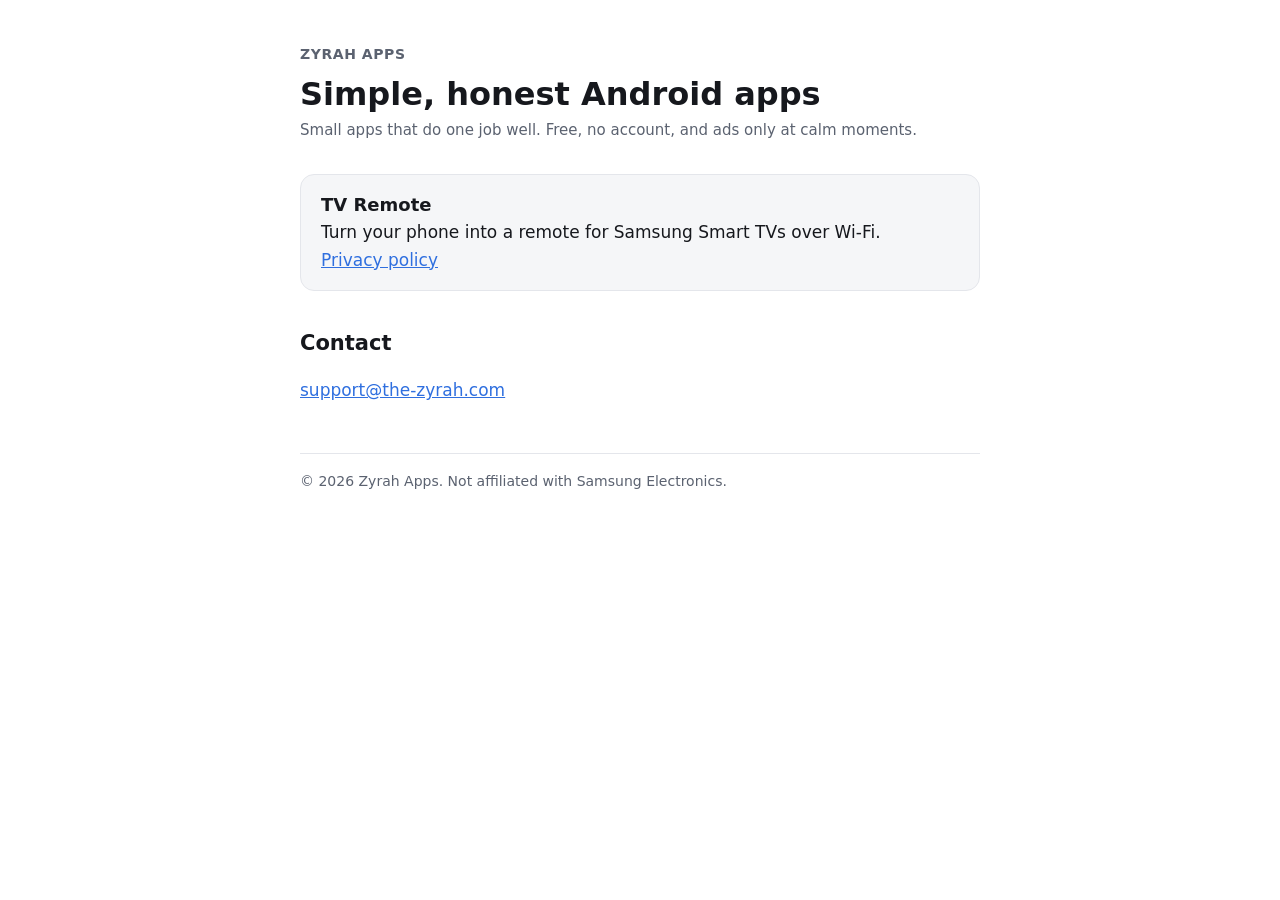
==== index.html @ 7ee6c821 "Public site: developer page, TV Remote privacy policy, app-ads.txt template Co-Authored-By: Claude O" ====
<!doctype html>
<html lang="en">
<head>
<meta charset="utf-8">
<meta name="viewport" content="width=device-width, initial-scale=1">
<title>Zyrah Apps</title>
<meta name="description" content="Simple, honest Android apps by Zyrah Apps.">
<link rel="stylesheet" href="style.css">
</head>
<body>
<main>
<header>
  <span class="brand">Zyrah Apps</span>
  <h1>Simple, honest Android apps</h1>
  <p class="meta">Small apps that do one job well. Free, no account, and ads only at calm moments.</p>
</header>

<ul class="apps">
  <li>
    <strong>TV Remote</strong><br>
    Turn your phone into a remote for Samsung Smart TVs over Wi-Fi.<br>
    <a href="tvremote/privacy.html">Privacy policy</a>
  </li>
</ul>

<h2>Contact</h2>
<p><a href="mailto:support@the-zyrah.com">support@the-zyrah.com</a></p>

<footer>© 2026 Zyrah Apps. Not affiliated with Samsung Electronics.</footer>
</main>
</body>
</html>
---- style.css ----
:root {
  --bg: #ffffff;
  --text: #16181d;
  --muted: #5b6270;
  --line: #e4e6eb;
  --accent: #2f6fdf;
  --card: #f5f6f8;
}
@media (prefers-color-scheme: dark) {
  :root {
    --bg: #0e1015;
    --text: #e8eaef;
    --muted: #9aa1ad;
    --line: #262a33;
    --accent: #7aa7ff;
    --card: #161921;
  }
}
* { box-sizing: border-box; }
html { -webkit-text-size-adjust: 100%; }
body {
  margin: 0;
  background: var(--bg);
  color: var(--text);
  font: 17px/1.6 system-ui, -apple-system, "Segoe UI", Roboto, sans-serif;
}
main { max-width: 720px; margin: 0 auto; padding: 40px 20px 64px; }
header { margin-bottom: 32px; }
.brand { font-size: 14px; font-weight: 600; letter-spacing: .04em; text-transform: uppercase; color: var(--muted); text-decoration: none; }
h1 { font-size: 32px; line-height: 1.2; margin: 8px 0 4px; }
h2 { font-size: 21px; margin: 36px 0 8px; }
h3 { font-size: 17px; margin: 20px 0 4px; }
p, li { color: var(--text); }
.meta { color: var(--muted); font-size: 15px; margin: 0; }
a { color: var(--accent); }
ul { padding-left: 22px; }
li { margin: 4px 0; }
.summary { background: var(--card); border: 1px solid var(--line); border-radius: 14px; padding: 4px 20px; margin: 24px 0; }
table { width: 100%; border-collapse: collapse; margin: 12px 0; font-size: 15px; }
th, td { text-align: left; vertical-align: top; padding: 10px 8px; border-bottom: 1px solid var(--line); }
th { color: var(--muted); font-weight: 600; }
.wrap { overflow-x: auto; }
.apps { list-style: none; padding: 0; }
.apps li { background: var(--card); border: 1px solid var(--line); border-radius: 14px; padding: 16px 20px; margin: 12px 0; }
.apps strong { font-size: 18px; }
footer { margin-top: 48px; padding-top: 16px; border-top: 1px solid var(--line); color: var(--muted); font-size: 14px; }
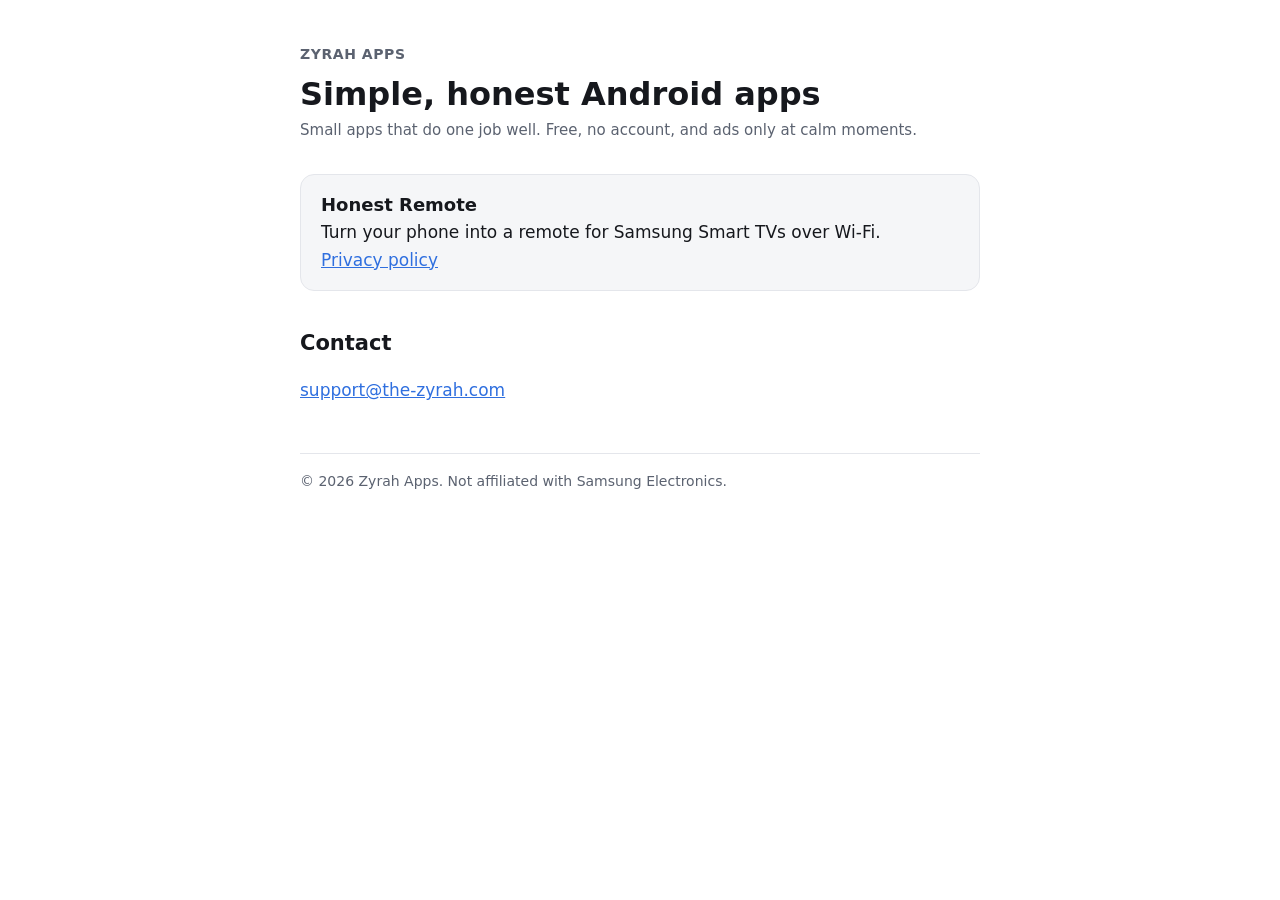
==== commit 1bda1782: "Rename app to Honest Remote Co-Authored-By: Claude Opus 5.5 <noreply@anthropic.com>" ====
--- a/index.html
+++ b/index.html
@@ -17,7 +17,7 @@
 
 <ul class="apps">
   <li>
-    <strong>TV Remote</strong><br>
+    <strong>Honest Remote</strong><br>
     Turn your phone into a remote for Samsung Smart TVs over Wi-Fi.<br>
     <a href="tvremote/privacy.html">Privacy policy</a>
   </li>
